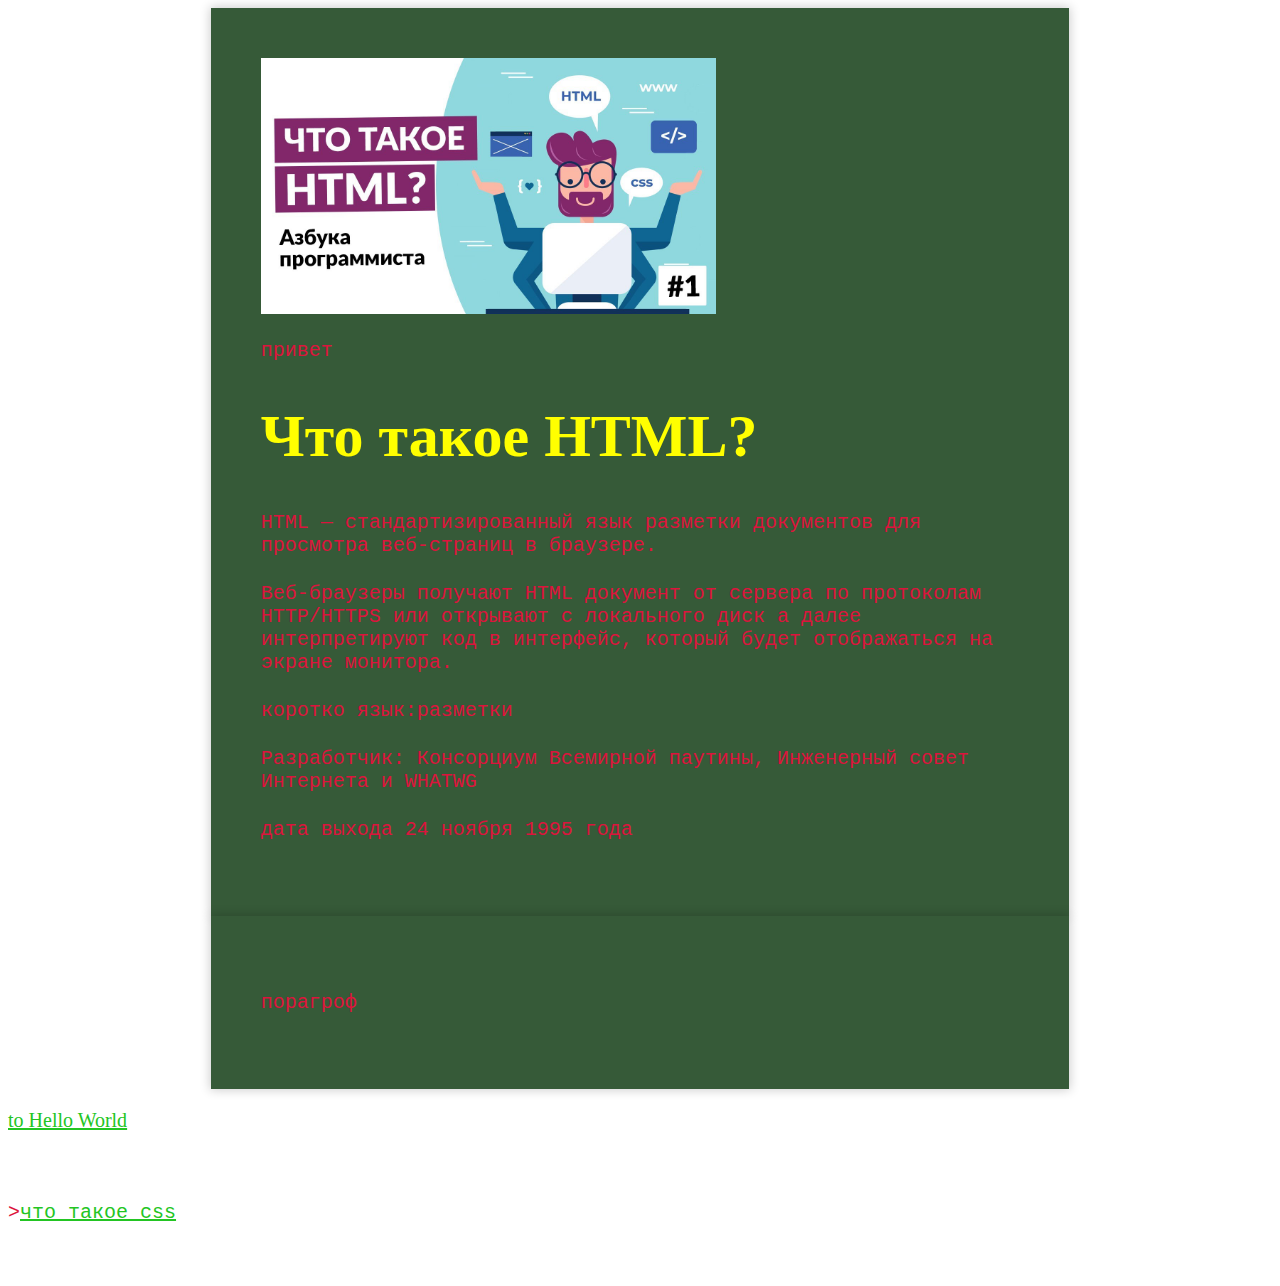
==== secondPage.html @ 99b0f60c "Add files via upload" ====
<!DOCTYPE html>
<html lang="en">
<head>
    <meta charset="UTF-8">
    <title>что такое HTML</title>
    <link href="https://fonts.googleapis.com/css2?family=Pacifico&display=swap" rel="stylesheet">
    <link rel="stylesheet" href="./styles/style.css"> 
</head>

<body>
    <div>
    <img class="img" src="images/maxresdefault.jpg" alt="html">
    <p class="po">привет</p>
    <h1 class="c1">Что такое HTML?</h1>
    <p>HTML — стандартизированный язык разметки документов для просмотра веб-страниц в браузере.
     <p>Веб-браузеры получают HTML документ от сервера по протоколам HTTP/HTTPS
     или открывают с локального диск а далее интерпретируют код в интерфейс,
      который будет отображаться на экране монитора.</p>
    <p>коротко язык:разметки</p>
    <p>Разработчик: Консорциум Всемирной паутины, Инженерный совет Интернета и WHATWG</p>
    <p>дата выхода 24 ноября 1995 года</p>
    </div>
    <div>
    <p>порагроф</p>
    </div>
    <a href="./index.html">to Hello World</a>
    <p>><a href="./2secondpage.html/2second page.html">что такое css</a></p>
</body>
</html>
---- styles/style.css ----
body{
     font-size: 20px;
     font-family: fantasy;

}
p{
    color: rgb(81, 210, 30);
    margin: 25px 0;
    
}
div{
    width: 60%;
    margin:auto;
    padding: 50px;
    background-color: #365a38;
    box-shadow: 0 0 10px 1px rgba(0,0,0,0.2)
}
h1{
    color:yellow;
    font-size: 60px;
}
a{
    text-emphasis: none;
    color: rgb(35, 197, 35);
    display: inline-block;
    margin: 20px 0;
    border-bottom: 4px solid transparent;
    transition: 1s ease-in;
}

img{
    max-width: 60%;
    height: auto;
    display: block;
}
p{
    color: crimson;
    font-family: monospace;
}
a:hover {
    border-bottom-color:yellow;
}
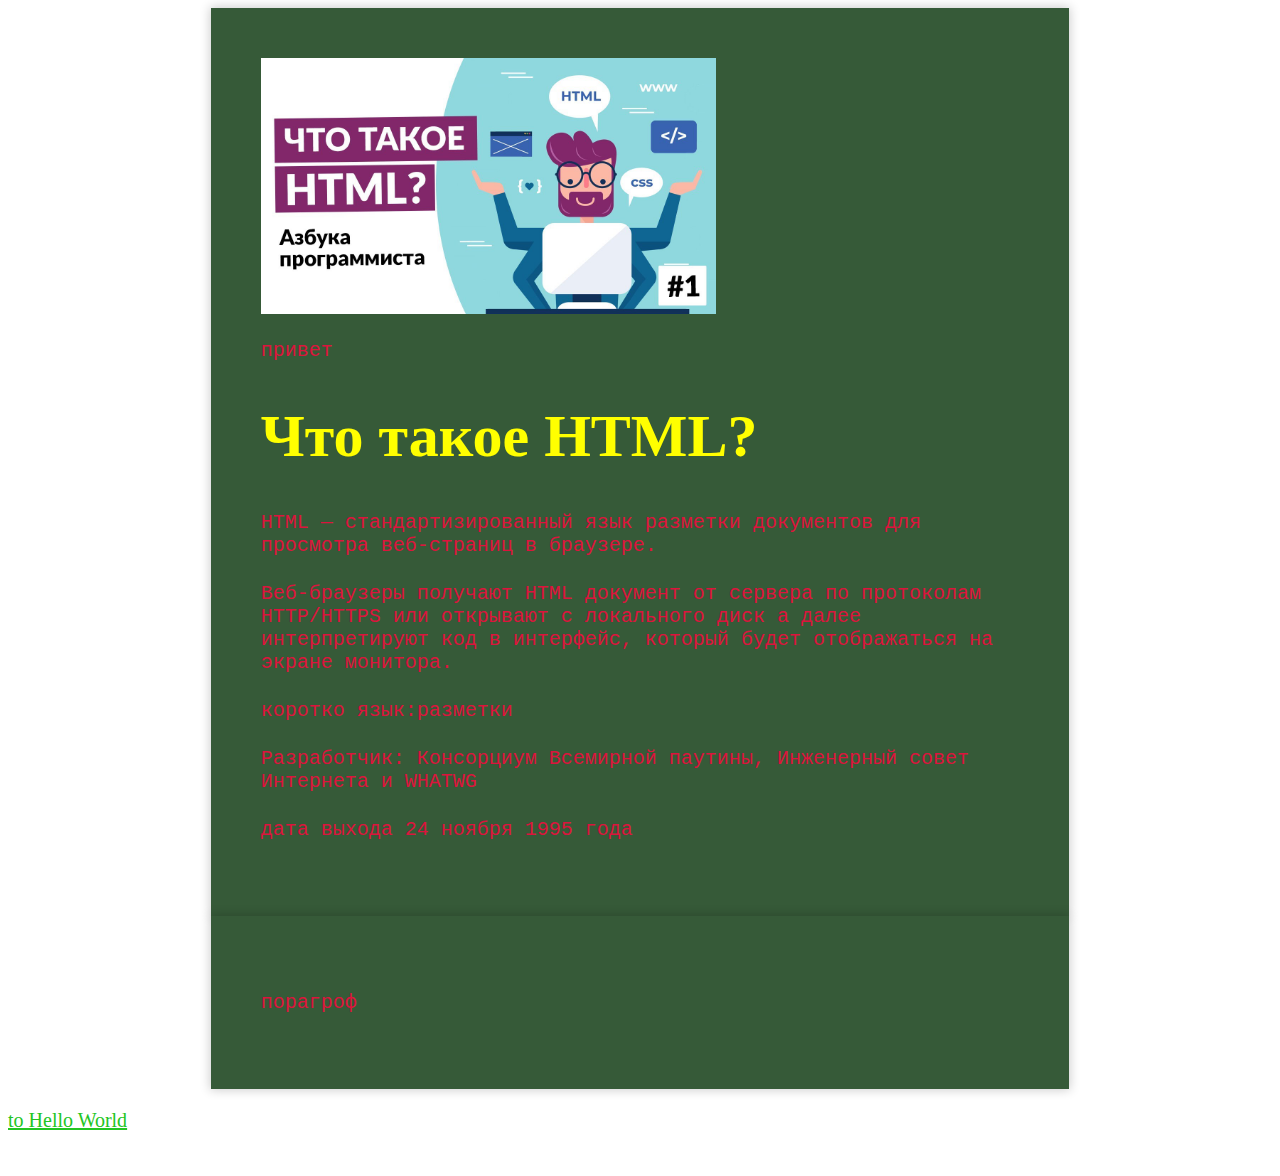
==== commit a2d1129e: "Update secondPage.html" ====
--- a/secondPage.html
+++ b/secondPage.html
@@ -24,6 +24,5 @@
     <p>порагроф</p>
     </div>
     <a href="./index.html">to Hello World</a>
-    <p>><a href="./2secondpage.html/2second page.html">что такое css</a></p>
 </body>
-</html>+</html>
